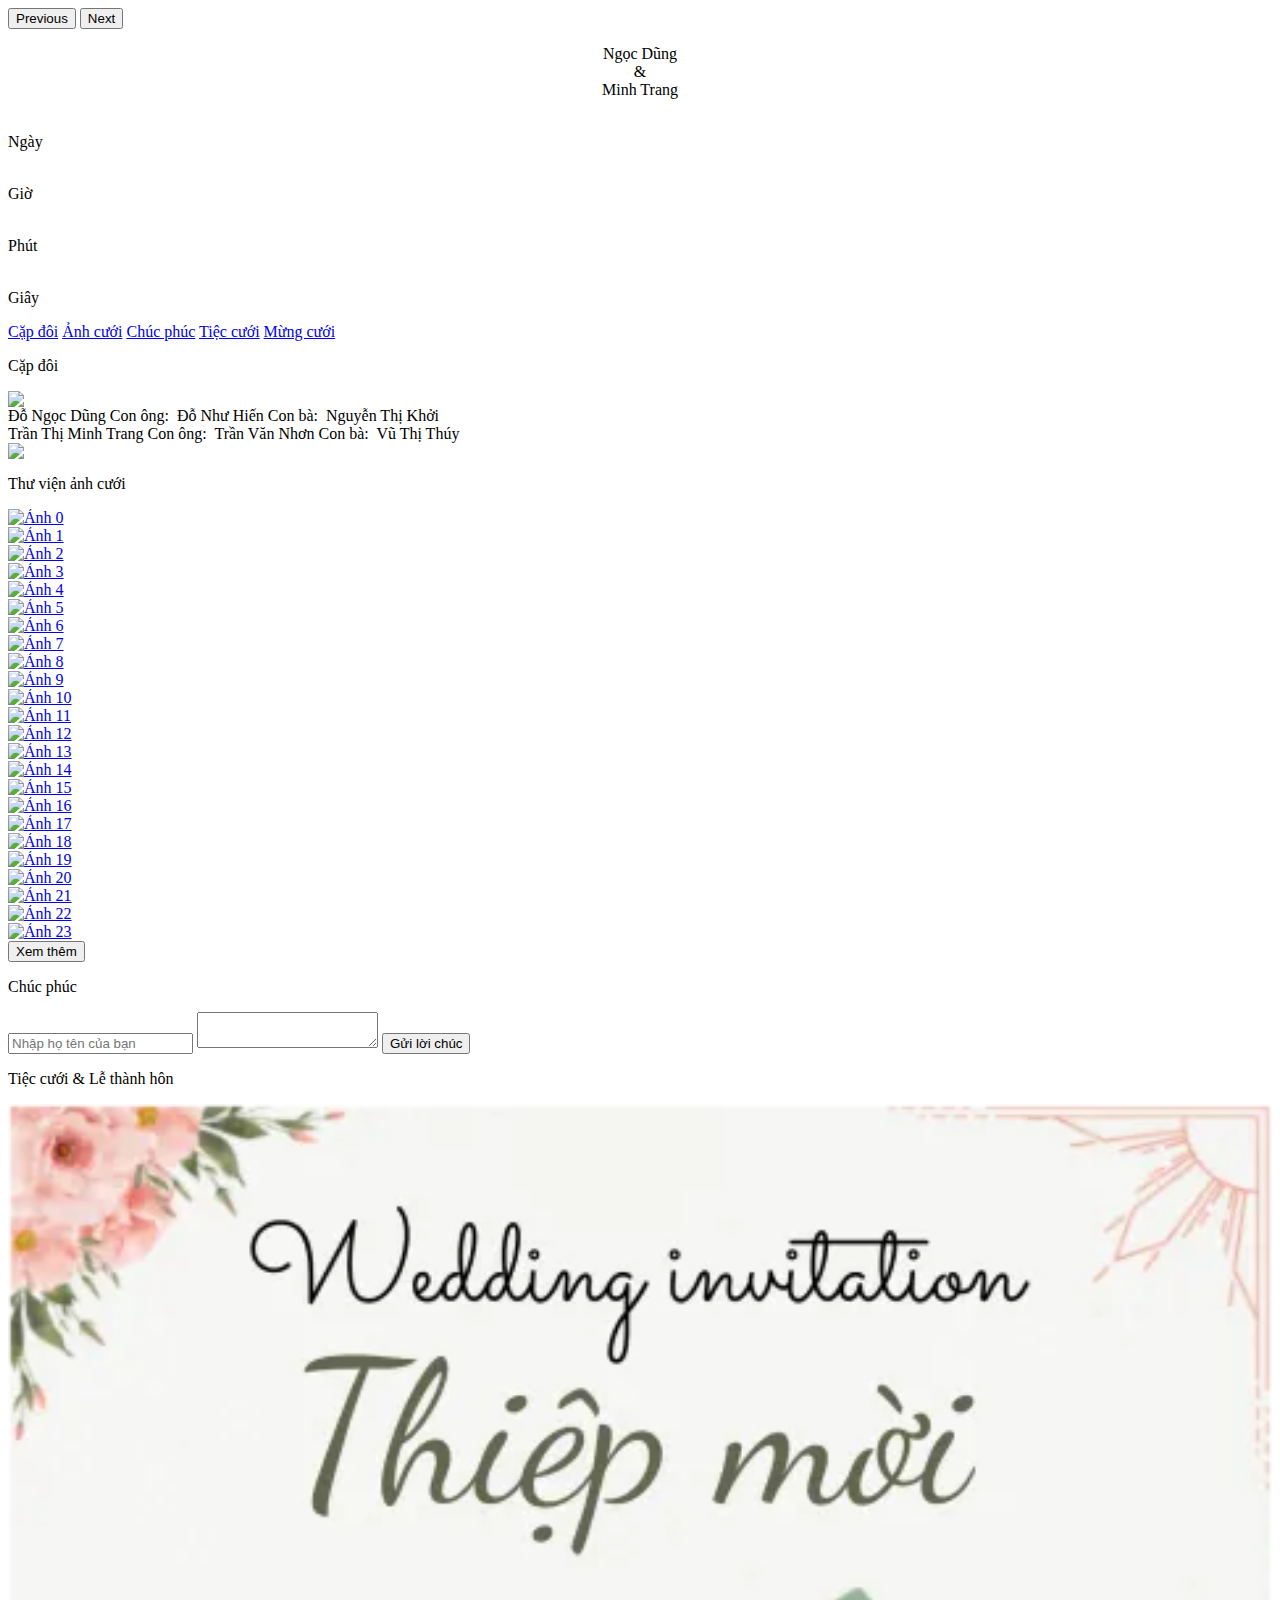
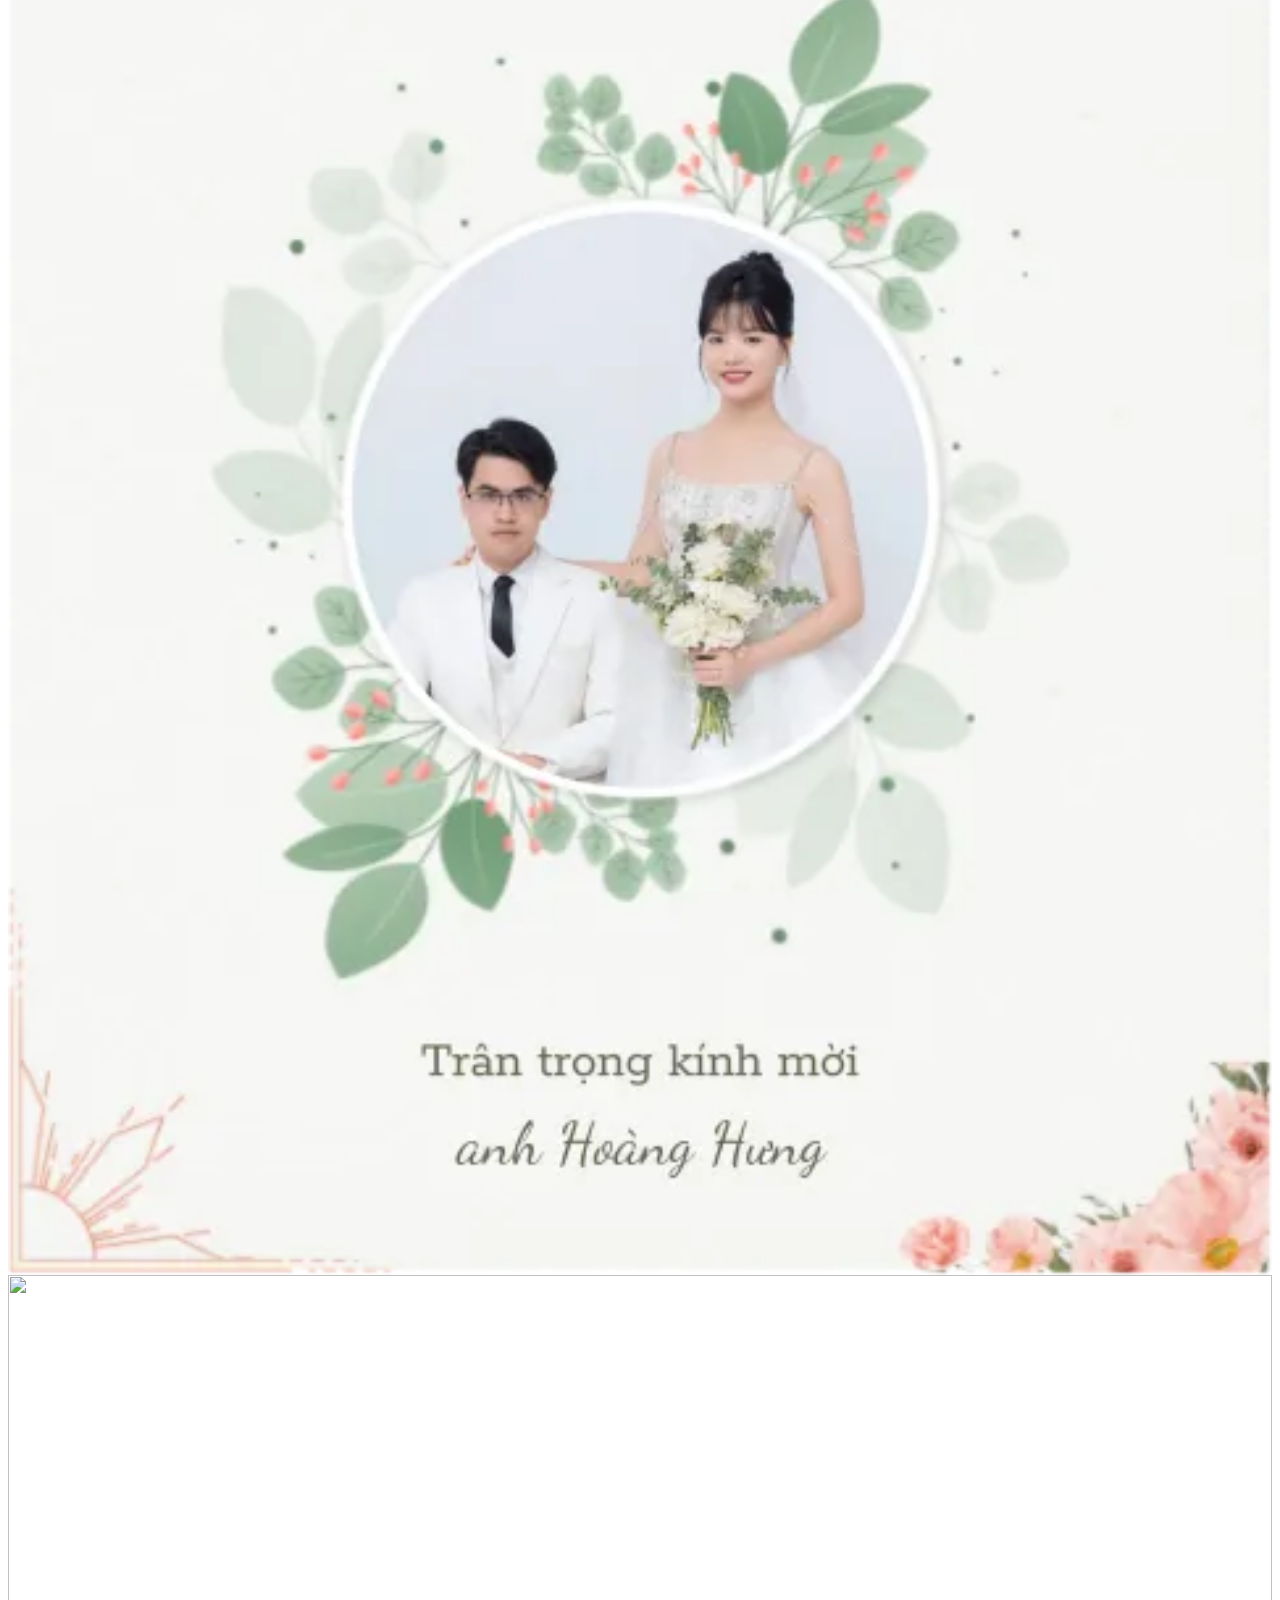
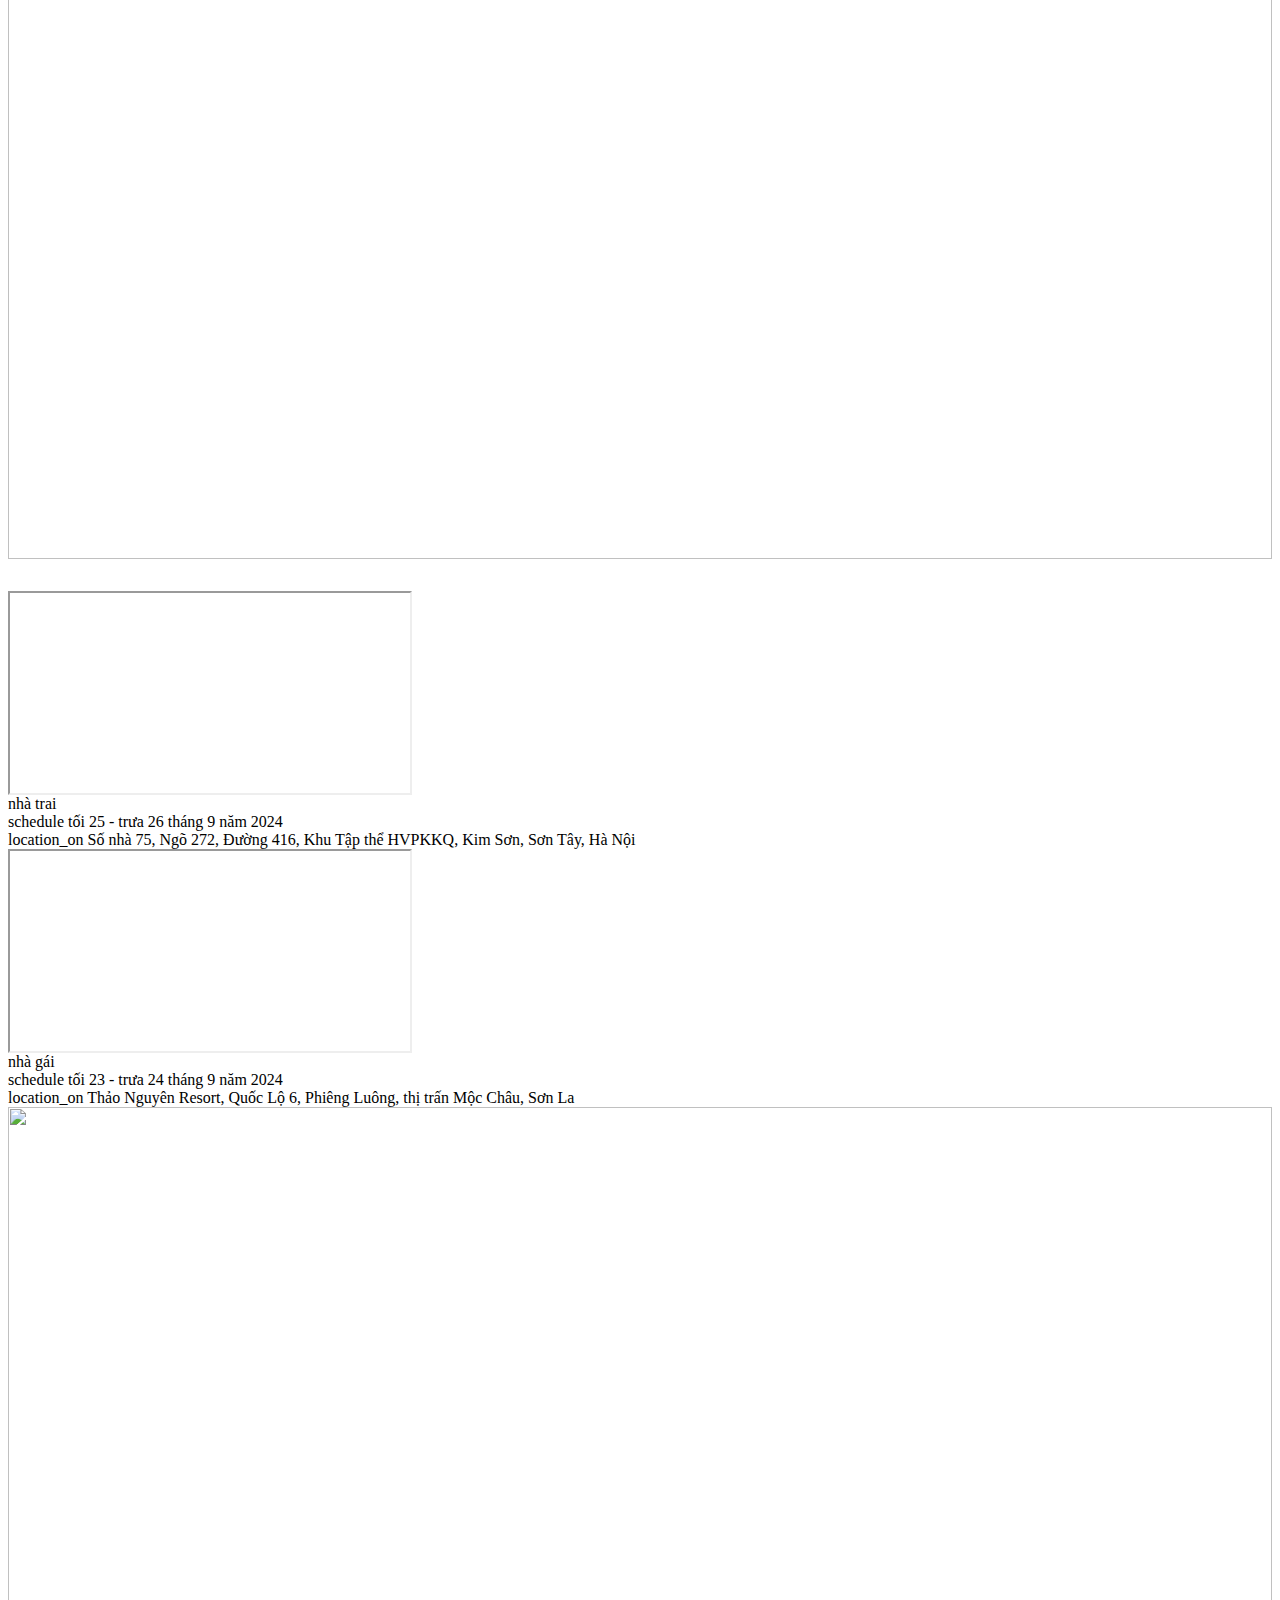
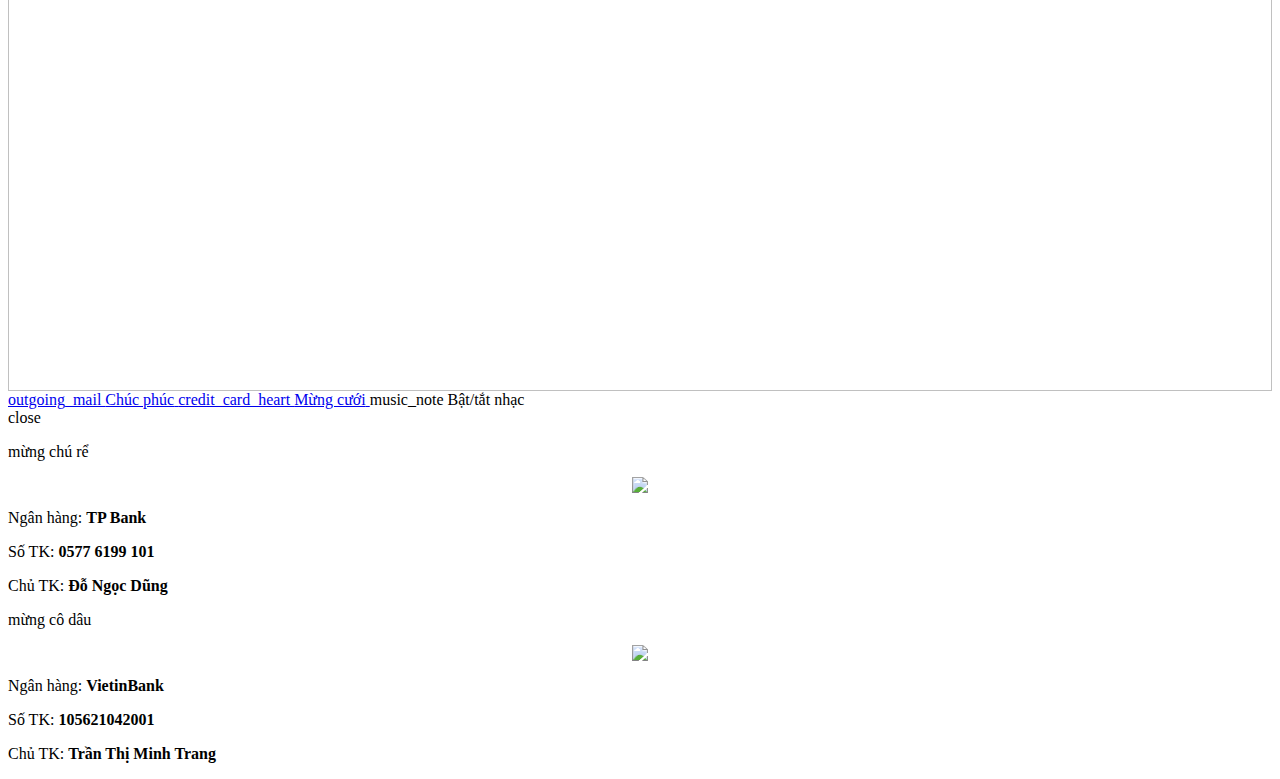
==== invitation/anh-hoang-hung/index.html @ 9df35557 "deploy: e952343ed5bb723c09215073b503c147e125f3f9" ====
<html lang="en">
    <head>
        <meta charset="utf-8"/>
        
        <meta name="sprite" content="/wedding/images/sprites/chem-1.webp"/>
        
        <meta name="sprite" content="/wedding/images/sprites/chem-2.webp"/>
        
        <meta name="sprite" content="/wedding/images/sprites/chem-3.webp"/>
        
        <meta name="sprite" content="/wedding/images/sprites/chem-4.webp"/>
        
        <meta name="sprite" content="/wedding/images/sprites/chem-5.webp"/>
        
        <meta name="sprite" content="/wedding/images/sprites/chem-6.svg"/>
        
        <meta name="sprite" content="/wedding/images/sprites/heart-1.svg"/>
        
        <meta name="sprite" content="/wedding/images/sprites/heart-2.svg"/>
        
        <meta name="sprite" content="/wedding/images/sprites/heart-3.webp"/>
        
        <meta name="sprite" content="/wedding/images/sprites/heart-4.webp"/>
        
        <meta name="sprite" content="/wedding/images/sprites/heart-5.svg"/>
        
        <meta name="sprite" content="/wedding/images/sprites/math-1.webp"/>
        
        <meta name="sprite" content="/wedding/images/sprites/math-2.webp"/>
        
        <meta name="sprite" content="/wedding/images/sprites/math-3.webp"/>
        
        <meta name="sprite" content="/wedding/images/sprites/math-4.webp"/>
        
        <meta name="sprite" content="/wedding/images/sprites/math-5.webp"/>
        
        <meta name="sprite" content="/wedding/images/sprites/math-6.webp"/>
        
        <link rel="icon" type="image/x-icon" href="/wedding/favicon.ico">

        <title>Dũng & Trang</title>
        <meta name="viewport" content="width=device-width, initial-scale=1.0">
        <link href="/wedding/css/bootstrap.min.css" rel="stylesheet">
        <link href="/wedding/css/custom-fonts.css" rel="stylesheet">
        <link href="/wedding/css/custom.css" rel="stylesheet">
        <script src="/wedding/js/bootstrap.min.js"></script>
        <script src="/wedding/js/timer.js"></script>
        <script src="/wedding/js/custom.js"></script>

        <!-- lightgallery plugins -->
        <link rel="stylesheet" href="/wedding/css/lightgallery-bundle.css" />
        <script src="/wedding/js/lightgallery.min.js"></script>
        <script src="/wedding/js/lg-autoplay.min.js"></script>
        <script src="/wedding/js/lg-fullscreen.min.js"></script>
        <script src="/wedding/js/lg-zoom.min.js"></script>
        <script src="/wedding/js/lg-thumbnail.min.js"></script>
    </head>
    <body>
        <div id="container">
            <noscript>
                You need to enable JavaScript to run this website.
            </noscript>

            <!-- image carousel -->
            <div id="mycarousel" class="carousel slide" data-bs-ride="carousel">
                <!-- carousel images -->
                <div class="carousel-inner">
                    
                    <!-- carousel image 0 -->
                    <div
                        
                        class="carousel-item active"
                        
                        data="0">
                        <div
                            class="carousel-crop"
                            style="background-image: url('/wedding/images/carousel/NTD01947.webp')">
                        </div>
                    </div>
                    <!-- end carousel image 0 -->
                    
                    <!-- carousel image 1 -->
                    <div
                        
                        class="carousel-item"
                        
                        data="1">
                        <div
                            class="carousel-crop"
                            style="background-image: url('/wedding/images/carousel/NTD01970.webp')">
                        </div>
                    </div>
                    <!-- end carousel image 1 -->
                    
                    <!-- carousel image 2 -->
                    <div
                        
                        class="carousel-item"
                        
                        data="2">
                        <div
                            class="carousel-crop"
                            style="background-image: url('/wedding/images/carousel/NTD02300.webp')">
                        </div>
                    </div>
                    <!-- end carousel image 2 -->
                    
                    <!-- carousel image 3 -->
                    <div
                        
                        class="carousel-item"
                        
                        data="3">
                        <div
                            class="carousel-crop"
                            style="background-image: url('/wedding/images/carousel/NTD02411.webp')">
                        </div>
                    </div>
                    <!-- end carousel image 3 -->
                    
                </div>

                <!-- control buttons -->
                <button
                    class="carousel-control-prev"
                    type="button" data-bs-target="#mycarousel"
                    data-bs-slide="prev">
                    <span class="carousel-control-prev-icon" aria-hidden="true">
                    </span>
                    <span class="visually-hidden">Previous</span>
                </button>
                <button
                    class="carousel-control-next"
                    type="button"
                    data-bs-target="#mycarousel"
                    data-bs-slide="next">
                    <span class="carousel-control-next-icon" aria-hidden="true">
                    </span>
                    <span class="visually-hidden">Next</span>
                </button>

                <!-- overlay tint -->
                <div class='carousel-tint'></div>
                <div class="carousel-overlay lh-sm w-100">
                    <!-- the overlay text -->
                    <p class="fancy stroke fs-1 text-wrap" style="text-align:center">
                        <span>Ngọc Dũng</span>
                        <br class="d-sm-none"/>
                        <span>&nbsp;&&nbsp;</span>
                        <br class="d-sm-none"/>
                        <span>Minh Trang</span>
                    </p>

                    <!-- The timer -->
                    <div class="stroke timer fs-2">
                        <p class="timer-item text-center">
                            <span id="timer-days"></span><br/>Ngày
                        </p>
                        <p class="timer-item text-center">
                            <span id="timer-hours"></span><br/>Giờ
                        </p>
                        <p class="timer-item text-center">
                            <span id="timer-minutes"></span><br/>Phút
                        </p>
                        <p class="timer-item text-center">
                            <span id="timer-seconds"></span><br/>Giây
                        </p>
                        <!--end timer-->
                    </div>
                    <!--end overlay-->
                </div>
                <!--end carousel-->
            </div>

            <!-- navigation bar -->
            <nav class="nav">
                <a href="#couple" class="my-nav-link">Cặp đôi</a>
                <a href="#album" class="my-nav-link">Ảnh cưới</a>
                <a href="#section-wishes" class="my-nav-link">Chúc phúc</a>
                <a href="#events" class="my-nav-link">Tiệc cưới</a>
                <a href="javascript:void(0)" class="my-nav-link donate-open">Mừng cưới</a>
            </nav>

            <!-- couple introduction -->
            <section class="section" id="section-couple">
                <p class="section-title fancy">Cặp đôi</p>
                <div id="couple" class="couple-container">
                    <div class="couple-row">
                        <img src="/wedding/images/groom.webp" class="couple-block"/>
                        <div id="groom-info" class="couple-block">
                            <span class="fancy couple-name">Đỗ Ngọc Dũng</span>
                            <span class="parent-title">Con ông:&nbsp;</span>
                            <span class="parent-name">Đỗ Như Hiến</span>
                            <span class="parent-title">Con bà:&nbsp;</span>
                            <span class="parent-name">Nguyễn Thị Khởi</span>
                        </div>
                    </div>
                    <div class="couple-row">
                        <div id="bride-info" class="couple-block">
                            <span class="fancy couple-name">Trần Thị Minh Trang</span>
                            <span class="parent-title">Con ông:&nbsp;</span>
                            <span class="parent-name">Trần Văn Nhơn</span>
                            <span class="parent-title">Con bà:&nbsp;</span>
                            <span class="parent-name">Vũ Thị Thúy</span>
                        </div>
                        <img src="/wedding/images/bride.webp" class="couple-block"/>
                    </div>
                </div>
            </section>

            <!-- cô dâu chú rể -->
            <section id="section-gallery" class="section">
                <div class="section-bg-image"></div>
                <p id="album" class="section-title fancy">Thư viện ảnh cưới</p>
                <div class="masonry" id="lightgallery">
                    
                    <a class="masonry-item" href="/wedding/images/album/01-NTD01647.webp">
                        <div class="overlay-hover">
                            <img
                            src="/wedding/images/album/01-NTD01647.webp"
                            alt="Ảnh 0"
                            class="album-img m-shadow"/>
                        </div>
                    </a>
                    
                    <a class="masonry-item" href="/wedding/images/album/02-NTD01947.webp">
                        <div class="overlay-hover">
                            <img
                            src="/wedding/images/album/02-NTD01947.webp"
                            alt="Ảnh 1"
                            class="album-img m-shadow"/>
                        </div>
                    </a>
                    
                    <a class="masonry-item" href="/wedding/images/album/03-NTD02300.webp">
                        <div class="overlay-hover">
                            <img
                            src="/wedding/images/album/03-NTD02300.webp"
                            alt="Ảnh 2"
                            class="album-img m-shadow"/>
                        </div>
                    </a>
                    
                    <a class="masonry-item" href="/wedding/images/album/04-NTD01855.webp">
                        <div class="overlay-hover">
                            <img
                            src="/wedding/images/album/04-NTD01855.webp"
                            alt="Ảnh 3"
                            class="album-img m-shadow"/>
                        </div>
                    </a>
                    
                    <a class="masonry-item" href="/wedding/images/album/05-NTD02572.webp">
                        <div class="overlay-hover">
                            <img
                            src="/wedding/images/album/05-NTD02572.webp"
                            alt="Ảnh 4"
                            class="album-img m-shadow"/>
                        </div>
                    </a>
                    
                    <a class="masonry-item" href="/wedding/images/album/NTD01663.webp">
                        <div class="overlay-hover">
                            <img
                            src="/wedding/images/album/NTD01663.webp"
                            alt="Ảnh 5"
                            class="album-img m-shadow"/>
                        </div>
                    </a>
                    
                    <a class="masonry-item" href="/wedding/images/album/NTD01779.webp">
                        <div class="overlay-hover">
                            <img
                            src="/wedding/images/album/NTD01779.webp"
                            alt="Ảnh 6"
                            class="album-img m-shadow"/>
                        </div>
                    </a>
                    
                    <a class="masonry-item" href="/wedding/images/album/NTD01970.webp">
                        <div class="overlay-hover">
                            <img
                            src="/wedding/images/album/NTD01970.webp"
                            alt="Ảnh 7"
                            class="album-img m-shadow"/>
                        </div>
                    </a>
                    
                    <a class="masonry-item" href="/wedding/images/album/NTD02275.webp">
                        <div class="overlay-hover">
                            <img
                            src="/wedding/images/album/NTD02275.webp"
                            alt="Ảnh 8"
                            class="album-img m-shadow"/>
                        </div>
                    </a>
                    
                    <a class="masonry-item" href="/wedding/images/album/NTD02313.webp">
                        <div class="overlay-hover">
                            <img
                            src="/wedding/images/album/NTD02313.webp"
                            alt="Ảnh 9"
                            class="album-img m-shadow"/>
                        </div>
                    </a>
                    
                    <a class="masonry-item" href="/wedding/images/album/NTD02411.webp">
                        <div class="overlay-hover">
                            <img
                            src="/wedding/images/album/NTD02411.webp"
                            alt="Ảnh 10"
                            class="album-img m-shadow"/>
                        </div>
                    </a>
                    
                    <a class="masonry-item" href="/wedding/images/album/NTD02595.webp">
                        <div class="overlay-hover">
                            <img
                            src="/wedding/images/album/NTD02595.webp"
                            alt="Ảnh 11"
                            class="album-img m-shadow"/>
                        </div>
                    </a>
                    
                    <a class="masonry-item" href="/wedding/images/album/NTD02648.webp">
                        <div class="overlay-hover">
                            <img
                            src="/wedding/images/album/NTD02648.webp"
                            alt="Ảnh 12"
                            class="album-img m-shadow"/>
                        </div>
                    </a>
                    
                    <a class="masonry-item" href="/wedding/images/album/NTD02786.webp">
                        <div class="overlay-hover">
                            <img
                            src="/wedding/images/album/NTD02786.webp"
                            alt="Ảnh 13"
                            class="album-img m-shadow"/>
                        </div>
                    </a>
                    
                    <a class="masonry-item" href="/wedding/images/album/NTD02818.webp">
                        <div class="overlay-hover">
                            <img
                            src="/wedding/images/album/NTD02818.webp"
                            alt="Ảnh 14"
                            class="album-img m-shadow"/>
                        </div>
                    </a>
                    
                    <a class="masonry-item" href="/wedding/images/album/NTD02823.webp">
                        <div class="overlay-hover">
                            <img
                            src="/wedding/images/album/NTD02823.webp"
                            alt="Ảnh 15"
                            class="album-img m-shadow"/>
                        </div>
                    </a>
                    
                    <a class="masonry-item" href="/wedding/images/album/NTD02980.webp">
                        <div class="overlay-hover">
                            <img
                            src="/wedding/images/album/NTD02980.webp"
                            alt="Ảnh 16"
                            class="album-img m-shadow"/>
                        </div>
                    </a>
                    
                    <a class="masonry-item" href="/wedding/images/album/NTD03072.webp">
                        <div class="overlay-hover">
                            <img
                            src="/wedding/images/album/NTD03072.webp"
                            alt="Ảnh 17"
                            class="album-img m-shadow"/>
                        </div>
                    </a>
                    
                    <a class="masonry-item" href="/wedding/images/album/NTD03080.webp">
                        <div class="overlay-hover">
                            <img
                            src="/wedding/images/album/NTD03080.webp"
                            alt="Ảnh 18"
                            class="album-img m-shadow"/>
                        </div>
                    </a>
                    
                    <a class="masonry-item" href="/wedding/images/album/NTD03133.webp">
                        <div class="overlay-hover">
                            <img
                            src="/wedding/images/album/NTD03133.webp"
                            alt="Ảnh 19"
                            class="album-img m-shadow"/>
                        </div>
                    </a>
                    
                    <a class="masonry-item" href="/wedding/images/album/NTD03157.webp">
                        <div class="overlay-hover">
                            <img
                            src="/wedding/images/album/NTD03157.webp"
                            alt="Ảnh 20"
                            class="album-img m-shadow"/>
                        </div>
                    </a>
                    
                    <a class="masonry-item" href="/wedding/images/album/NTD03188.webp">
                        <div class="overlay-hover">
                            <img
                            src="/wedding/images/album/NTD03188.webp"
                            alt="Ảnh 21"
                            class="album-img m-shadow"/>
                        </div>
                    </a>
                    
                    <a class="masonry-item" href="/wedding/images/album/NTD03214.webp">
                        <div class="overlay-hover">
                            <img
                            src="/wedding/images/album/NTD03214.webp"
                            alt="Ảnh 22"
                            class="album-img m-shadow"/>
                        </div>
                    </a>
                    
                    <a class="masonry-item" href="/wedding/images/album/NTD03418.webp">
                        <div class="overlay-hover">
                            <img
                            src="/wedding/images/album/NTD03418.webp"
                            alt="Ảnh 23"
                            class="album-img m-shadow"/>
                        </div>
                    </a>
                    
                </div>
                <button
                    id="gallery-view-more"
                    type="button"
                    class="btn btn-primary">
                    Xem thêm
                </button>
            </section>

            <!-- cô dâu chú rể -->
            <section id="section-wishes" class="section">
                <div class="section-bg-image"></div>
                <p class="section-title fancy">Chúc phúc</p>
                <div class="wish-container">
                    <div id="wish-show" class="wish-box m-shadow">
                        <ul id="wish-box"></ul>
                    </div>
                    <div id="wish-send" class="wish-box m-shadow">
                        <input type="text" 
                        placeholder="Nhập họ tên của bạn"
                        name="wish-name" id="wish-name"/>
                        <textarea
                            placeholder="Nhập lời chúc của bạn"
                            name="wish-content"
                            id="wish-content">
                        </textarea>
                        <button type="button" name="wish-submit">
                            Gửi lời chúc
                        </button>
                    </div>
                </div>
            </section>

            <!-- address and time -->
            <section id="section-events" class="section">
                <p id="events" class="section-title fancy">Tiệc cưới&nbsp;&&nbsp;Lễ thành hôn</p>
                
                <script>
                </script>
                <div class="event-container"
                    id="invitation"
                    style='margin-bottom: 2rem; border-radius: 0'>
                    <div class="wedding-event m-shadow" style="border-radius: 0pt">
                        <img src="invitation.webp" width="100%"/>
                    </div>
                    <div class="wedding-event m-shadow" style="border-radius: 0pt">
                        <img src="/wedding/images/invitation/card-m-2.webp" width="100%"/>
                    </div>
                </div>
                
                <div class="event-container">
                    
                    <div class="wedding-event m-shadow">
                        <!-- the map -->
                        <div class="iframe-map">
                            <iframe
                                src="https://www.google.com/maps/embed?pb=!1m18!1m12!1m3!1d59572.92154579399!2d105.48013112372361!3d21.060373382562677!2m3!1f0!2f0!3f0!3m2!1i1024!2i768!4f13.1!3m3!1m2!1s0x31345f37edc0159f%3A0xbbc7b78946254831!2zNzUgxJBUNDE2LCBUcnVuZyBTxqFuIFRy4bqnbSwgU8ahbiBUw6J5LCBIw6AgTuG7mWksIFZpZXRuYW0!5e0!3m2!1sen!2s!4v1725000804234!5m2!1sen!2s"
                                width="400px" height="200px"
                                loading="lazy"
                                referrerpolicy="no-referrer-when-downgrade"
                                class="w-100"></iframe>
                        </div>
                        <!-- event info -->
                        <div class="event-info">
                            <header>nhà trai</header>
                            <div class="with-icon">
                                <span class="mdi-icon">
                                    schedule
                                </span>
                                <span class="event-time">
                                    tối 25 - trưa 26 tháng 9 năm 2024
                                </span>
                            </div>
                            <div class="with-icon">
                                <span class="mdi-icon">
                                    location_on
                                </span>
                                <span class="event-location">
                                    Số nhà 75, Ngõ 272, Đường 416, Khu Tập thể HVPKKQ, Kim Sơn, Sơn Tây, Hà Nội

                                </span>
                            </div>
                        </div>
                    </div>
                    
                    <div class="wedding-event m-shadow">
                        <!-- the map -->
                        <div class="iframe-map">
                            <iframe
                                src="https://www.google.com/maps/embed?pb=!1m18!1m12!1m3!1d3728.869323937309!2d104.6656707108302!3d20.83698268068454!2m3!1f0!2f0!3f0!3m2!1i1024!2i768!4f13.1!3m3!1m2!1s0x313395535a6ffdf1%3A0x12412678d397737b!2sThao%20Nguyen%20Resort!5e0!3m2!1sen!2s!4v1725288856849!5m2!1sen!2s"
                                width="400px" height="200px"
                                loading="lazy"
                                referrerpolicy="no-referrer-when-downgrade"
                                class="w-100"></iframe>
                        </div>
                        <!-- event info -->
                        <div class="event-info">
                            <header>nhà gái</header>
                            <div class="with-icon">
                                <span class="mdi-icon">
                                    schedule
                                </span>
                                <span class="event-time">
                                    tối 23 - trưa 24 tháng 9 năm 2024
                                </span>
                            </div>
                            <div class="with-icon">
                                <span class="mdi-icon">
                                    location_on
                                </span>
                                <span class="event-location">
                                    Thảo Nguyên Resort, Quốc Lộ 6, Phiêng Luông, thị trấn Mộc Châu, Sơn La 

                                </span>
                            </div>
                        </div>
                    </div>
                    
                </div>
                <div class="section-bg-image"></div>
            </section>

            <!-- footer image -->
            <footer id="footer-container">
                <div
                    id="footer-img"
                    style="background-image: url('/wedding/images/album/02-NTD01947.webp');">
                </div>
                <div id="footer-overlay">
                </div>
                <div id="footer-heart">
                    <img src="/wedding/images/backgrounds/heart-white.svg" width="100%"/>
                </div>
            </footer>


            <!-- floating action action buttons -->
            <div class="fab-container">
                <!-- wishes button -->
                <a href="#section-wishes" class="fab-button m-shadow" id="fab-wish">
                    <span class="mdi-icon">
                        outgoing_mail
                    </span>
                    <span class="m-shadow fab-tooltip">Chúc phúc</span>
                </a>

                <!-- donation button -->
                <a href="javascript:void(0)" class="fab-button m-shadow" id="fab-donate">
                    <span class="mdi-icon">
                        credit_card_heart
                    </span>
                    <span class="m-shadow fab-tooltip">Mừng cưới</span>
                </a>

                <!-- music playing button -->
                <a class="fab-button m-shadow" id="music-button">
                    <span class="mdi-icon"
                        id="music-button-icon">
                        music_note
                    </span>
                    <span class="m-shadow fab-tooltip">Bật/tắt nhạc</span>
                </a>
            </div>

            <!-- banking modal -->
            <section id="section-donate" class="donate-modal">
                <div class="donate-dialog m-shadow">
                    <div class="donate-close">
                        <span class="mdi-icon">close</span>
                    </div>
                    <div class="donate-dialog-content">
                        
                        <div class="donate-side">
                            <p>mừng chú rể</p>
                            <div align="center">
                                <img src="/wedding/images/qr_dung_cropped.jpg"/>
                            </div>
                            <p>Ngân hàng: <strong>TP Bank</strong></p>
                            <p>Số TK: <strong>0577 6199 101</strong></p>
                            <p>Chủ TK: <strong>Đỗ Ngọc Dũng</strong></p>
                        </div>
                        
                        <div class="donate-side">
                            <p>mừng cô dâu</p>
                            <div align="center">
                                <img src="/wedding/images/qr_trang_cropped.jpg"/>
                            </div>
                            <p>Ngân hàng: <strong>VietinBank</strong></p>
                            <p>Số TK: <strong>105621042001</strong></p>
                            <p>Chủ TK: <strong>Trần Thị Minh Trang</strong></p>
                        </div>
                        
                    </div>
                </div>
            </section>
        </div>
    </body>
</html>
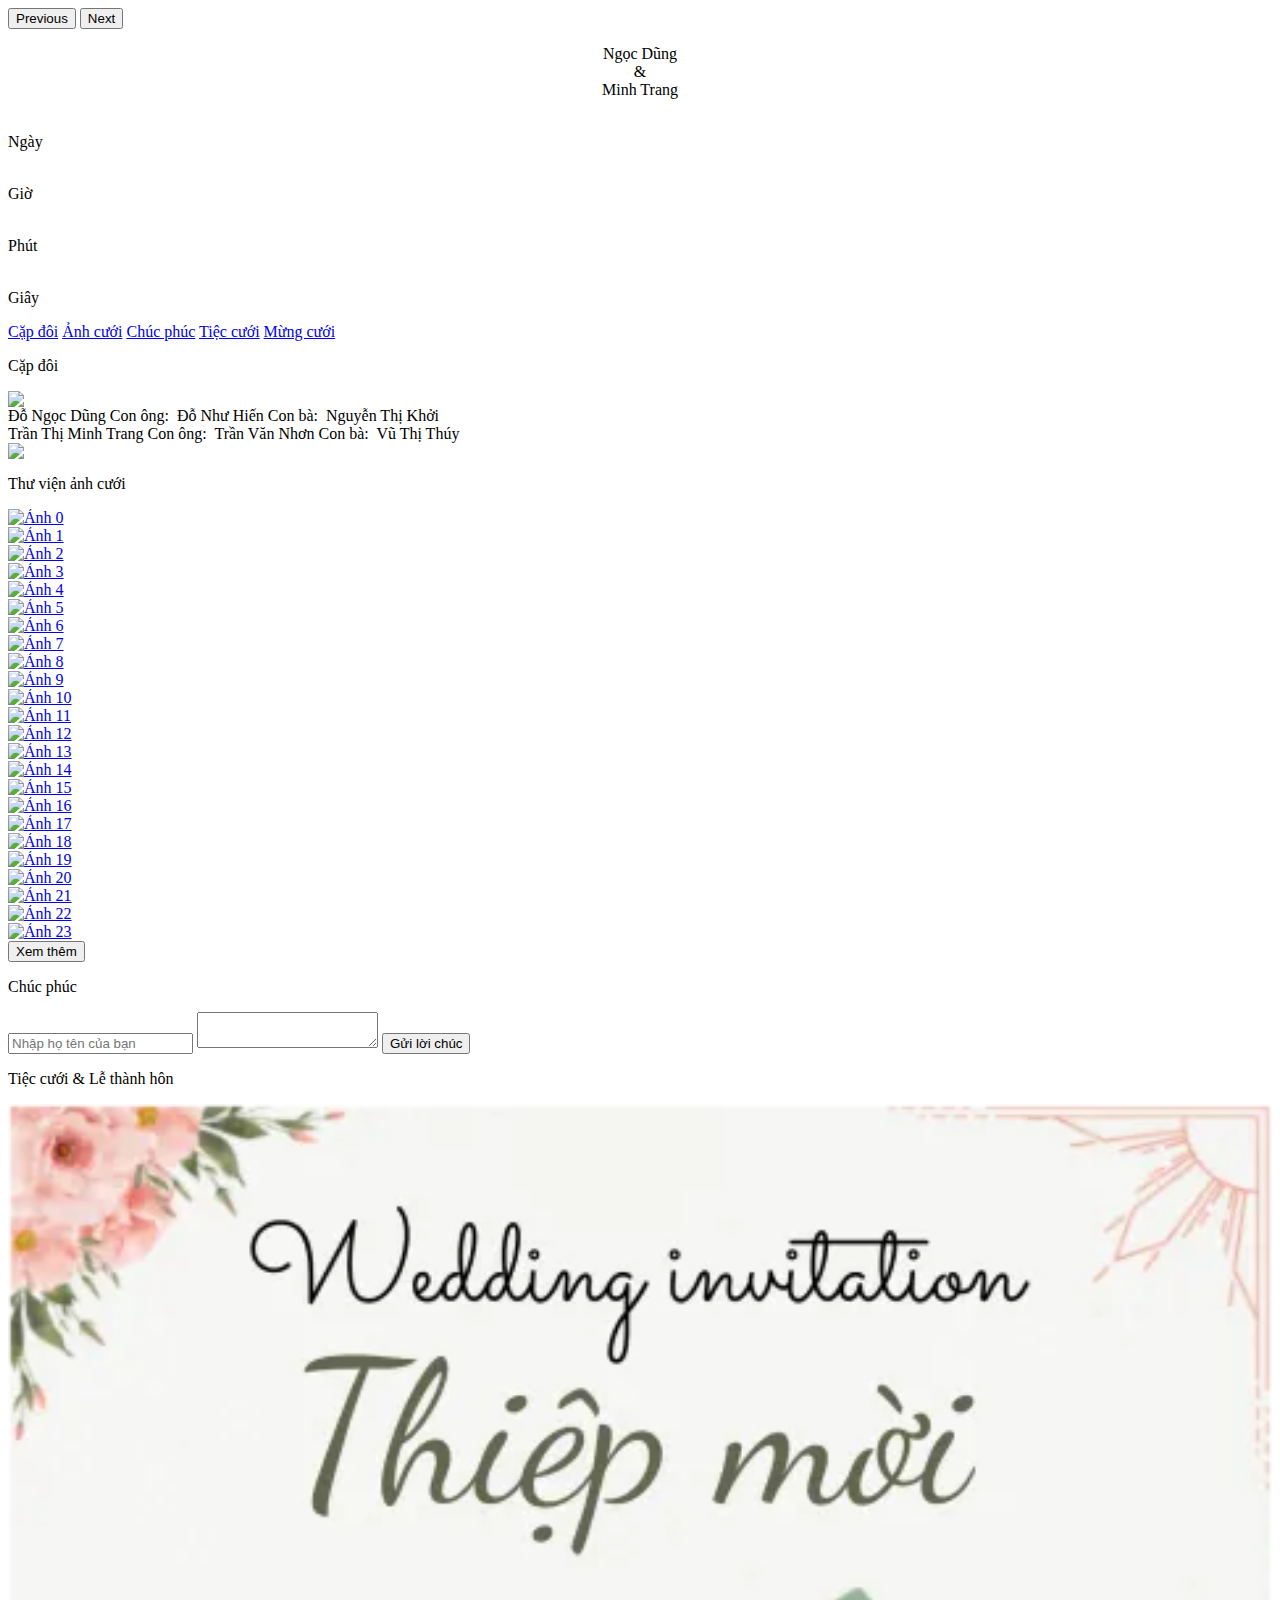
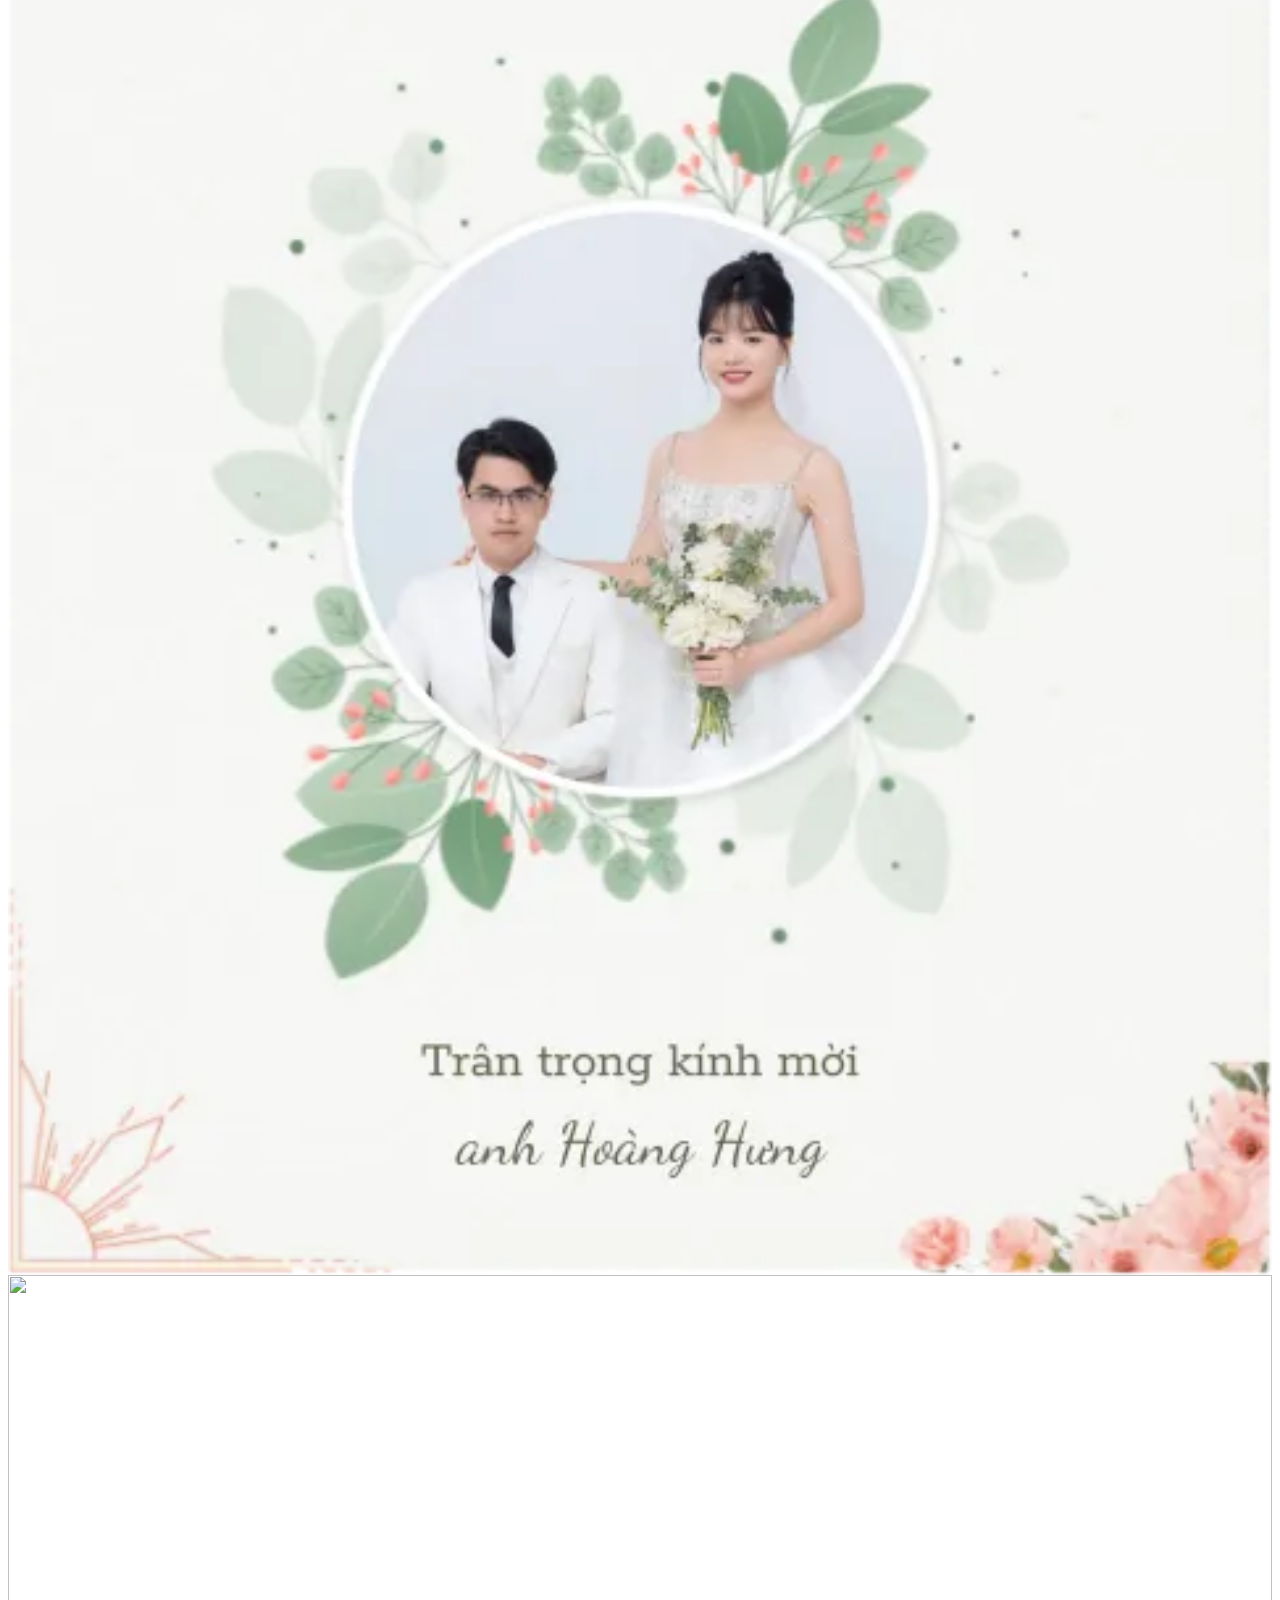
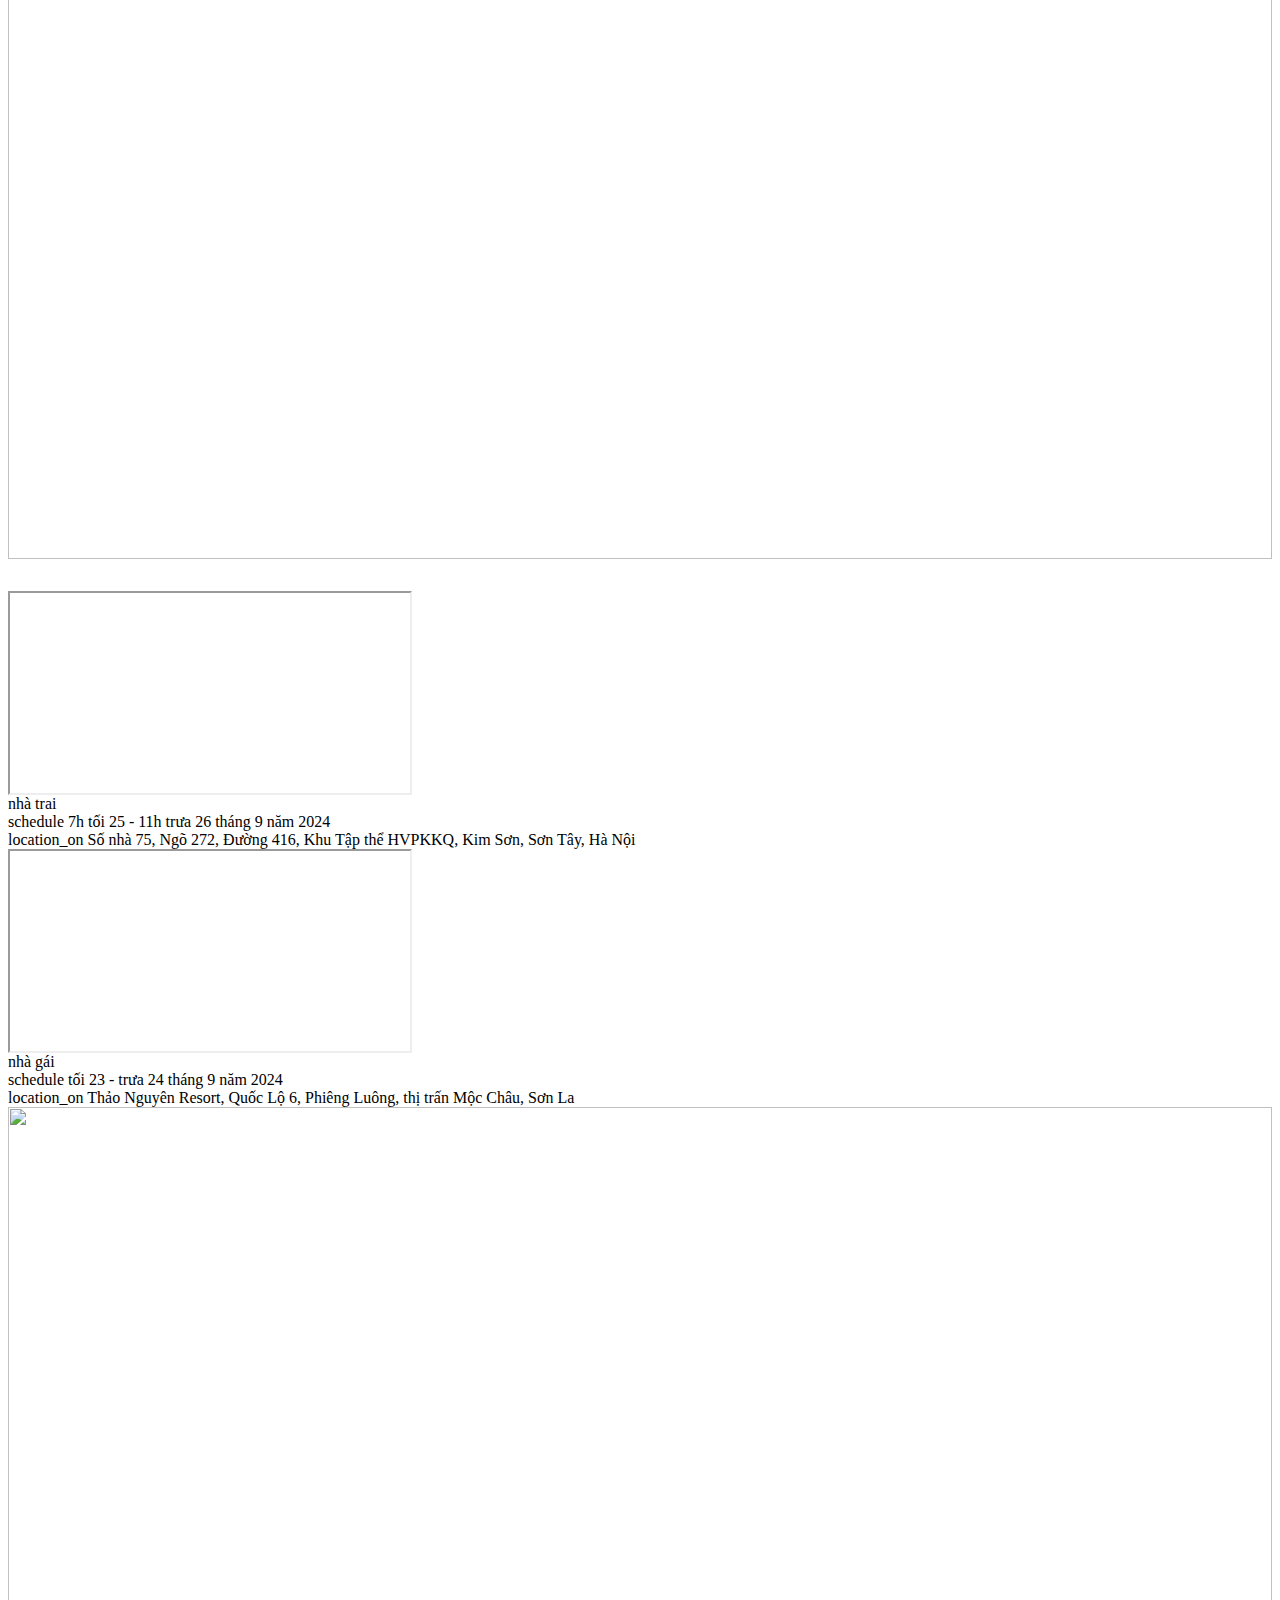
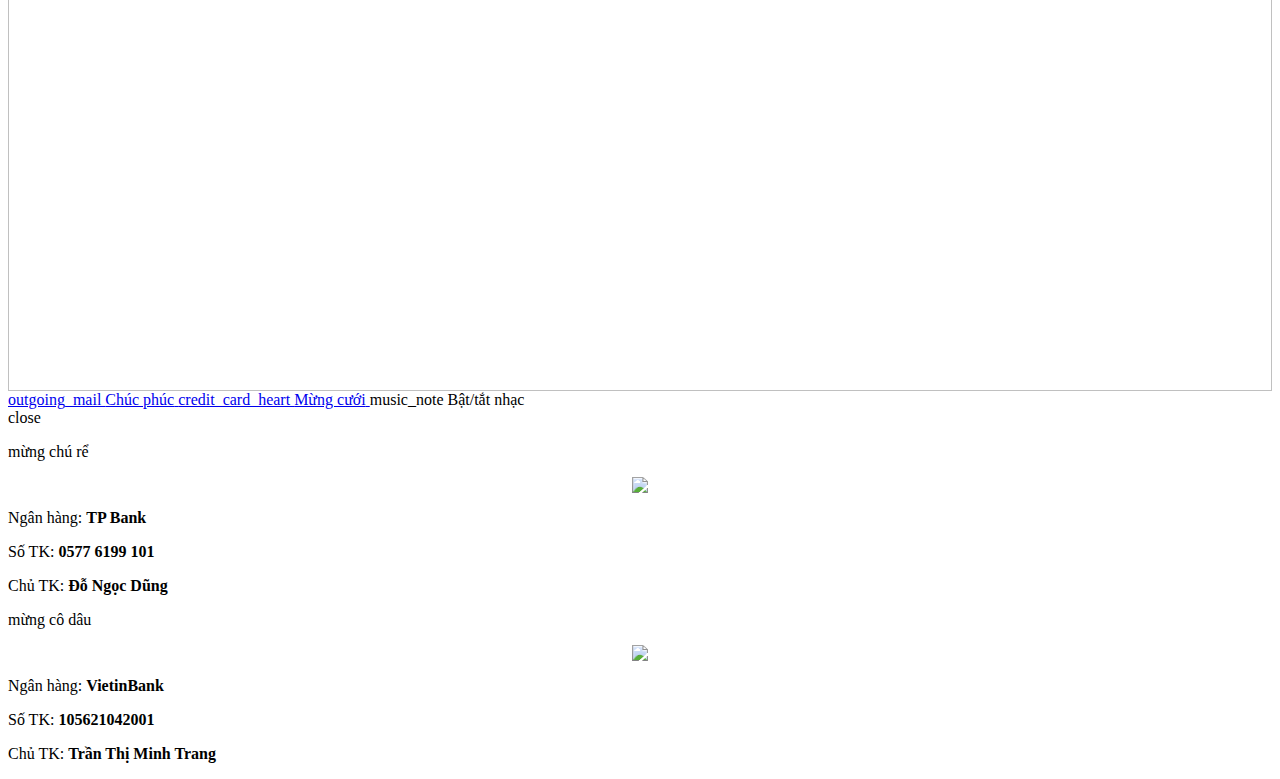
==== commit 275d0d00: "deploy: 5fe16091e39e1d3fe99d430bec06dd9250b92e35" ====
--- a/invitation/anh-hoang-hung/index.html
+++ b/invitation/anh-hoang-hung/index.html
@@ -500,7 +500,7 @@
                                     schedule
                                 </span>
                                 <span class="event-time">
-                                    tối 25 - trưa 26 tháng 9 năm 2024
+                                    7h tối 25 - 11h trưa 26 tháng 9 năm 2024
                                 </span>
                             </div>
                             <div class="with-icon">
